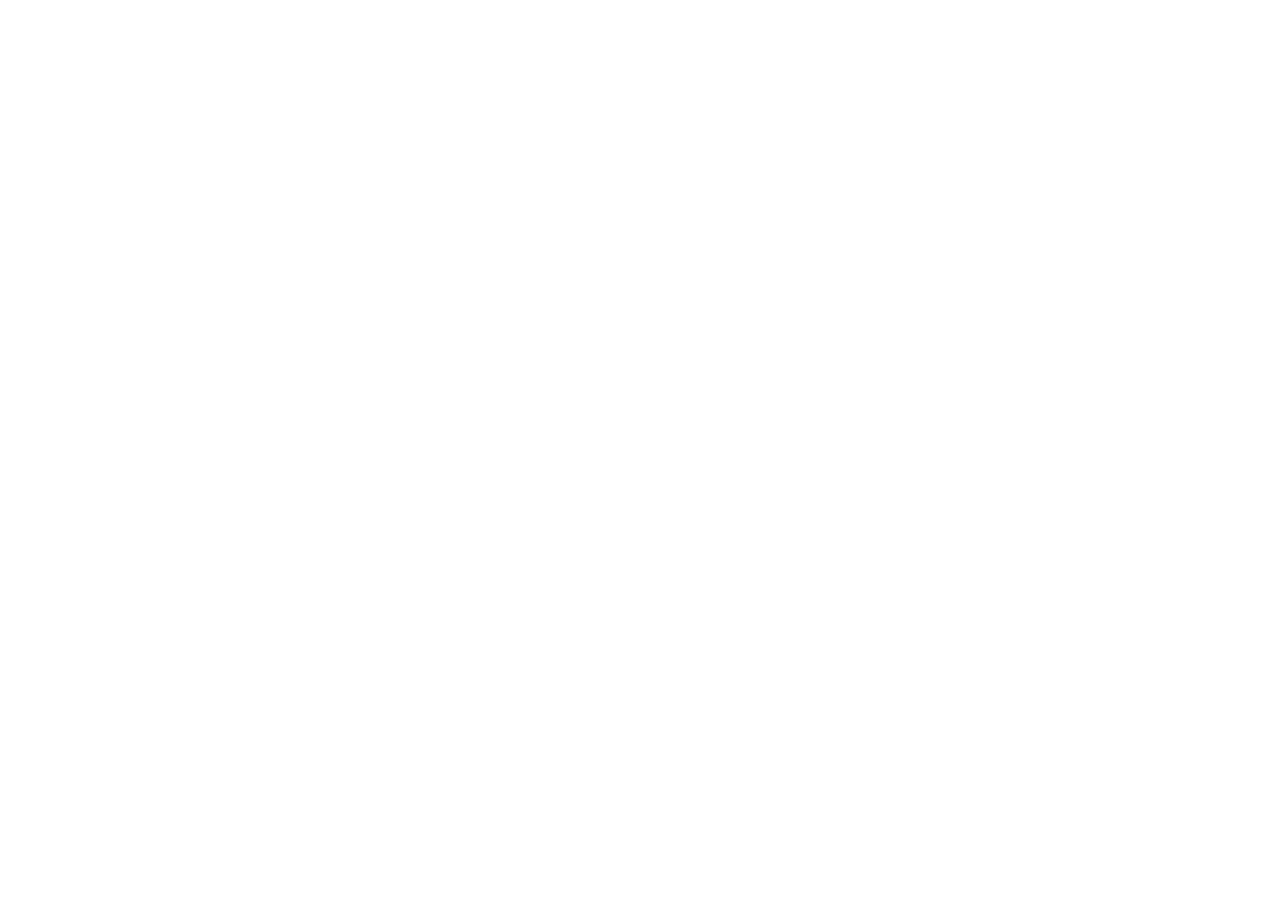
==== index.html @ f280236f "first commit" ====
<!DOCTYPE html>
<html lang="en">

<head>
	<meta charset="UTF-8">
	<meta http-equiv="X-UA-Compatible" content="IE=edge">
	<meta name="viewport" content="width=device-width, initial-scale=1.0">
	<title>Document</title>
</head>

<body>

</body>

</html>
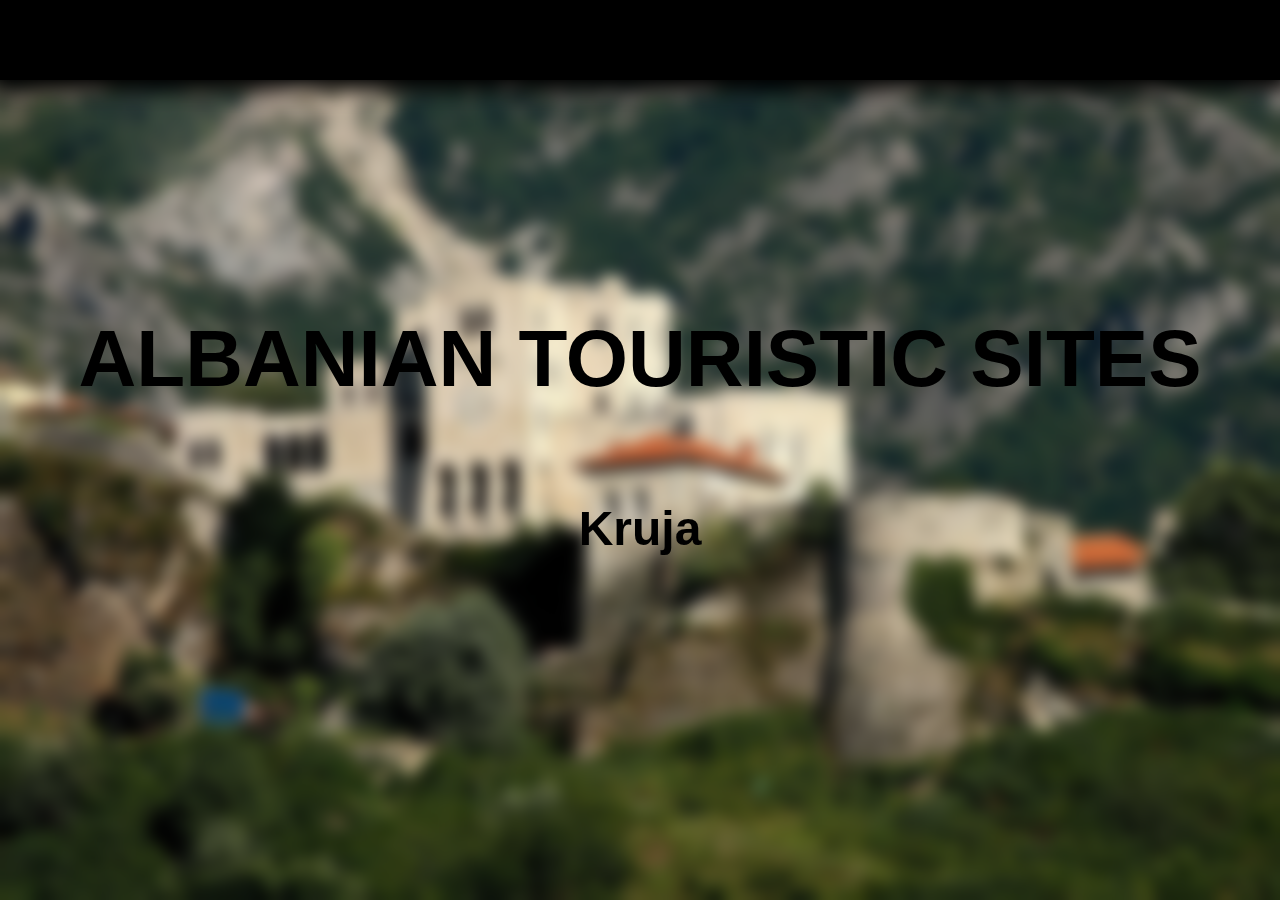
==== commit 3688eac8: "homepage setup" ====
--- a/index.html
+++ b/index.html
@@ -6,10 +6,62 @@
 	<meta http-equiv="X-UA-Compatible" content="IE=edge">
 	<meta name="viewport" content="width=device-width, initial-scale=1.0">
 	<title>Document</title>
+	<link rel="stylesheet" href="style.css">
 </head>
 
 <body>
-
+	<header>
+	</header>
+	<main>
+		<section id="hero" class="hero">
+			<div class="container">
+				<div class="text-back-blur">
+					<h1>ALBANIAN TOURISTIC SITES</h1>
+					<h3>Kruja</h3>
+				</div>
+			</div>
+		</section>
+		<section id="popular" class="most-popular">
+			<div class="container">
+					<div class="content">
+						<h2>
+							Most Popular
+						</h2>
+						<div class="popular-cards">
+							<div class="card">
+								<img src="/assests/images/kruja-1.jpg" alt="">
+								<h4>Kruja</h4>
+								<p>Lorem ipsum dolor sit amet consectetur adipisicing elit. Quam, culpa.</p>
+								<button>Details</button>
+							</div>
+							<div class="card">
+								<img src="/assests/images/kruja-1.jpg" alt="">
+								<h4>Kruja</h4>
+								<p>Lorem ipsum dolor sit amet consectetur adipisicing elit. Quam, culpa.</p>
+								<button>Details</button>
+							</div>
+							<div class="card">
+								<img src="/assests/images/kruja-1.jpg" alt="">
+								<h4>Kruja</h4>
+								<p>Lorem ipsum dolor sit amet consectetur adipisicing elit. Quam, culpa.</p>
+								<button>Details</button>
+							</div>
+						
+						</div>
+					</div>
+			</div>
+		</section>
+		<section id="about" class="about">
+			<div class="container">
+				<div class="content">
+					<h2>Big Title</h2>
+					<p>Lorem ipsum dolor sit amet consectetur, adipisicing elit. Minima praesentium ipsum nisi est quis? A earum doloribus
+						quia minus facilis, temporibus eius possimus pariatur ullam molestiae alias iste, perspiciatis fuga!</p>
+					<button>More</button>
+				</div>
+			</div>
+		</section>
+	</main>
 </body>
 
 </html>--- a/style.css
+++ b/style.css
@@ -0,0 +1,114 @@
+*{
+	margin: 0;
+	padding: 0;
+	box-sizing: border-box;
+}
+
+body{
+	font-family: sans-serif;
+	color: #e0e0e0;
+	background-color: #0f0f0f;
+
+}
+p{
+	font-size: 1.2rem;
+	margin-bottom: 1.2rem;
+}
+
+h1{
+	font-size: 5rem;
+	padding: 1rem 2rem;
+	margin-bottom: 5rem;
+}
+h2{
+	font-size: 4rem;
+	margin-bottom: 4rem;
+}
+h3{
+	font-size: 3rem;
+	margin-bottom: 3rem;
+}
+h4{
+	font-size: 2rem;
+	margin-bottom: 2rem;
+}
+header{
+	position: sticky;
+	top: 0;
+	height: 80px;
+	background: rgb(0,0,0);
+	box-shadow: 0px 0px 20px 10px #000;
+	z-index: 1;
+}
+main{
+	height: 100vh;
+	margin-top: -80px;
+	overflow-y: scroll;
+	scroll-snap-type: y mandatory;
+}
+/* Width */
+main::-webkit-scrollbar {
+	width: 3px;
+}
+/* Track */
+::-webkit-scrollbar-track {
+	background: transparent;
+}
+
+/* Handle */
+::-webkit-scrollbar-thumb {
+	background: rgb(0, 0, 0);
+}
+
+
+
+section{
+	height: 100vh;
+	background-color: #00000008;
+	background-blend-mode: overlay;
+	scroll-snap-align: start;
+
+}
+.container{
+	width: 100%;
+	height: 100%;
+	backdrop-filter: blur(8px);
+	display: grid;
+	place-items: center;
+	text-align: center;
+}
+.hero{
+	background-image: url('/assests/images/Kruja-Castle.jpg');
+	background-size: cover;
+	background-repeat: none;
+}
+.hero h1,
+.hero h3{
+	color: #000;
+}
+.text-back-blur{
+	backdrop-filter: blur(2px);
+	border-radius: 50px;
+	box-shadow: inset 0px 0px 10px 10px transparent;
+}
+
+.popular-cards{
+	display: grid;
+	grid-template-columns: repeat(3, 40ch);
+	gap: 3rem;
+	filter: none;
+}
+.card img{
+width: 100%;}
+.card p{
+	width: 35ch;
+}
+.about{
+	background-image: url("/assests/images/albania.jpg");
+	background-size: cover;
+	background-repeat: none;
+}
+
+.about p{
+	width: 70ch;
+}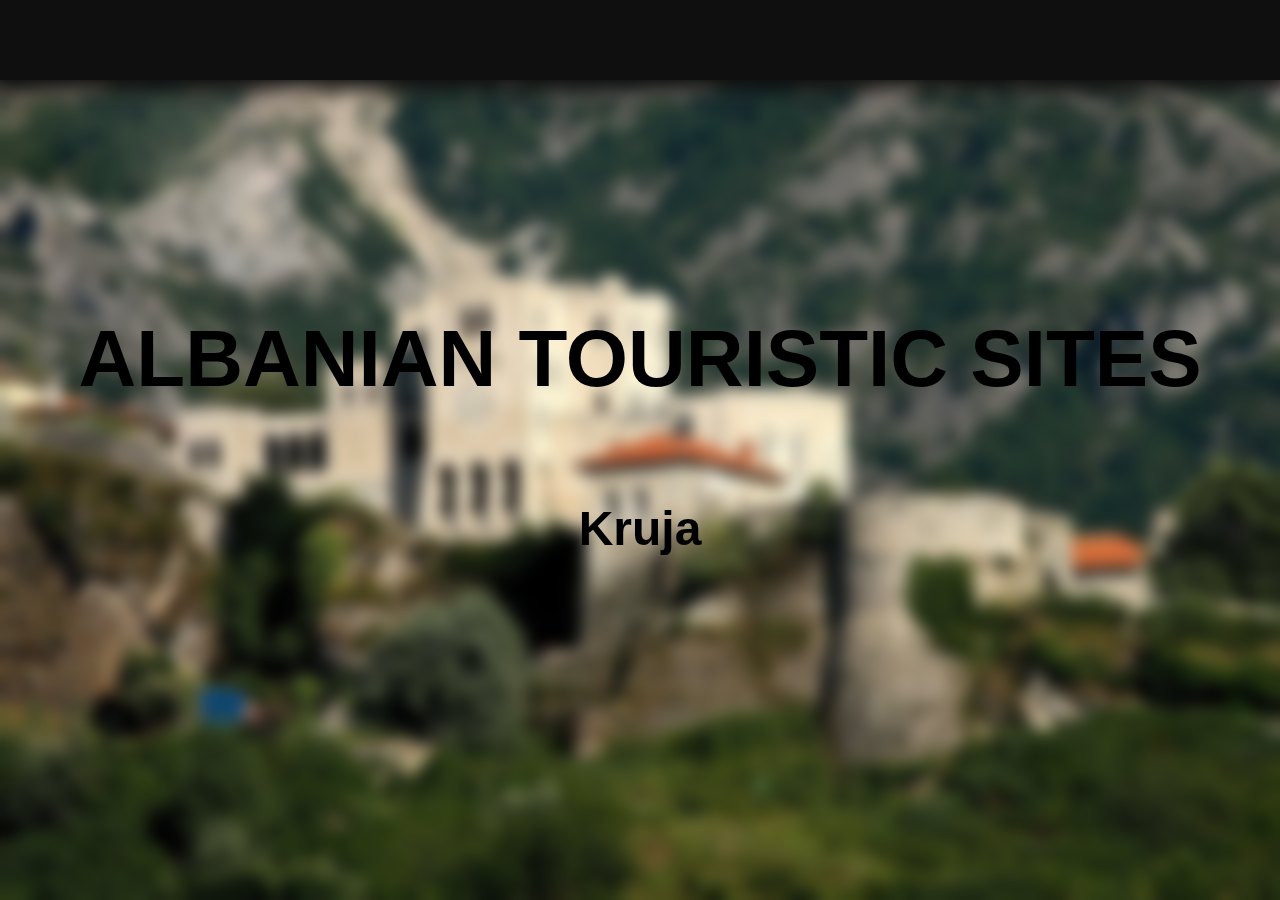
==== commit 4e5796db: "Added places page" ====
--- a/index.html
+++ b/index.html
@@ -2,66 +2,65 @@
 <html lang="en">
 
 <head>
-	<meta charset="UTF-8">
-	<meta http-equiv="X-UA-Compatible" content="IE=edge">
-	<meta name="viewport" content="width=device-width, initial-scale=1.0">
-	<title>Document</title>
-	<link rel="stylesheet" href="style.css">
+    <meta charset="UTF-8">
+    <meta http-equiv="X-UA-Compatible" content="IE=edge">
+    <meta name="viewport" content="width=device-width, initial-scale=1.0">
+    <title>Document</title>
+    <link rel="stylesheet" href="style.css">
 </head>
 
 <body>
-	<header>
-	</header>
-	<main>
-		<section id="hero" class="hero">
-			<div class="container">
-				<div class="text-back-blur">
-					<h1>ALBANIAN TOURISTIC SITES</h1>
-					<h3>Kruja</h3>
-				</div>
-			</div>
-		</section>
-		<section id="popular" class="most-popular">
-			<div class="container">
-					<div class="content">
-						<h2>
-							Most Popular
-						</h2>
-						<div class="popular-cards">
-							<div class="card">
-								<img src="/assests/images/kruja-1.jpg" alt="">
-								<h4>Kruja</h4>
-								<p>Lorem ipsum dolor sit amet consectetur adipisicing elit. Quam, culpa.</p>
-								<button>Details</button>
-							</div>
-							<div class="card">
-								<img src="/assests/images/kruja-1.jpg" alt="">
-								<h4>Kruja</h4>
-								<p>Lorem ipsum dolor sit amet consectetur adipisicing elit. Quam, culpa.</p>
-								<button>Details</button>
-							</div>
-							<div class="card">
-								<img src="/assests/images/kruja-1.jpg" alt="">
-								<h4>Kruja</h4>
-								<p>Lorem ipsum dolor sit amet consectetur adipisicing elit. Quam, culpa.</p>
-								<button>Details</button>
-							</div>
-						
-						</div>
-					</div>
-			</div>
-		</section>
-		<section id="about" class="about">
-			<div class="container">
-				<div class="content">
-					<h2>Big Title</h2>
-					<p>Lorem ipsum dolor sit amet consectetur, adipisicing elit. Minima praesentium ipsum nisi est quis? A earum doloribus
-						quia minus facilis, temporibus eius possimus pariatur ullam molestiae alias iste, perspiciatis fuga!</p>
-					<button>More</button>
-				</div>
-			</div>
-		</section>
-	</main>
+    <header>
+    </header>
+    <main class="home">
+        <section id="hero" class="hero">
+            <div class="container">
+                <div class="text-back-blur">
+                    <h1>ALBANIAN TOURISTIC SITES</h1>
+                    <h3>Kruja</h3>
+                </div>
+            </div>
+        </section>
+        <section id="popular" class="most-popular">
+            <div class="container">
+                <div class="content">
+                    <h2>
+                        Most Popular
+                    </h2>
+                    <div class="popular-cards">
+                        <div class="card">
+                            <div class="img-container"><img src="/assests/images/kruja-1.jpg" alt=""></div>
+                            <h4>Kruja</h4>
+                            <p>Lorem ipsum dolor sit amet consectetur adipisicing elit. Quam, culpa.</p>
+                            <button>Details</button>
+                        </div>
+                        <div class="card">
+                            <div class="img-container"><img src="/assests/images/kruja-1.jpg" alt=""></div>
+                            <h4>Kruja</h4>
+                            <p>Lorem ipsum dolor sit amet consectetur adipisicing elit. Quam, culpa.</p>
+                            <button>Details</button>
+                        </div>
+                        <div class="card">
+                            <div class="img-container"><img src="/assests/images/kruja-1.jpg" alt=""></div>
+                            <h4>Kruja</h4>
+                            <p>Lorem ipsum dolor sit amet consectetur adipisicing elit. Quam, culpa.</p>
+                            <button>Details</button>
+                        </div>
+
+                    </div>
+                </div>
+            </div>
+        </section>
+        <section id="about" class="about">
+            <div class="container">
+                <div class="content">
+                    <h2>Big Title</h2>
+                    <p>Lorem ipsum dolor sit amet consectetur, adipisicing elit. Minima praesentium ipsum nisi est quis? A earum doloribus quia minus facilis, temporibus eius possimus pariatur ullam molestiae alias iste, perspiciatis fuga!</p>
+                    <button>More</button>
+                </div>
+            </div>
+        </section>
+    </main>
 </body>
 
 </html>--- a/style.css
+++ b/style.css
@@ -1,114 +1,181 @@
-*{
-	margin: 0;
-	padding: 0;
-	box-sizing: border-box;
+* {
+    margin: 0;
+    padding: 0;
+    box-sizing: border-box;
 }
 
-body{
-	font-family: sans-serif;
-	color: #e0e0e0;
-	background-color: #0f0f0f;
-
-}
-p{
-	font-size: 1.2rem;
-	margin-bottom: 1.2rem;
+body {
+    font-family: sans-serif;
+    color: #e0e0e0;
+    background-color: #0f0f0f;
 }
 
-h1{
-	font-size: 5rem;
-	padding: 1rem 2rem;
-	margin-bottom: 5rem;
-}
-h2{
-	font-size: 4rem;
-	margin-bottom: 4rem;
-}
-h3{
-	font-size: 3rem;
-	margin-bottom: 3rem;
-}
-h4{
-	font-size: 2rem;
-	margin-bottom: 2rem;
-}
-header{
-	position: sticky;
-	top: 0;
-	height: 80px;
-	background: rgb(0,0,0);
-	box-shadow: 0px 0px 20px 10px #000;
-	z-index: 1;
-}
-main{
-	height: 100vh;
-	margin-top: -80px;
-	overflow-y: scroll;
-	scroll-snap-type: y mandatory;
-}
-/* Width */
-main::-webkit-scrollbar {
-	width: 3px;
-}
-/* Track */
-::-webkit-scrollbar-track {
-	background: transparent;
+p {
+    font-size: 1.2rem;
+    margin-bottom: 1.2rem;
 }
 
-/* Handle */
-::-webkit-scrollbar-thumb {
-	background: rgb(0, 0, 0);
+h1 {
+    font-size: 5rem;
+    padding: 1rem 2rem;
+    margin-bottom: 5rem;
+}
+
+h2 {
+    font-size: 4rem;
+    margin-bottom: 4rem;
+}
+
+h3 {
+    font-size: 3rem;
+    margin-bottom: 3rem;
+}
+
+h4 {
+    font-size: 2rem;
+    margin-bottom: 2rem;
+}
+
+header {
+    position: sticky;
+    top: 0;
+    height: 80px;
+    background-color: #0f0f0f;
+    box-shadow: 0px 0px 20px 10px #0f0f0f;
+    z-index: 1;
+}
+
+main {
+    height: 100vh;
+    margin-top: -80px;
+    overflow-y: scroll;
+    scroll-snap-type: y mandatory;
 }
 
 
+/* Width */
 
-section{
-	height: 100vh;
-	background-color: #00000008;
-	background-blend-mode: overlay;
-	scroll-snap-align: start;
-
-}
-.container{
-	width: 100%;
-	height: 100%;
-	backdrop-filter: blur(8px);
-	display: grid;
-	place-items: center;
-	text-align: center;
-}
-.hero{
-	background-image: url('/assests/images/Kruja-Castle.jpg');
-	background-size: cover;
-	background-repeat: none;
-}
-.hero h1,
-.hero h3{
-	color: #000;
-}
-.text-back-blur{
-	backdrop-filter: blur(2px);
-	border-radius: 50px;
-	box-shadow: inset 0px 0px 10px 10px transparent;
+main::-webkit-scrollbar {
+    width: 3px;
 }
 
-.popular-cards{
-	display: grid;
-	grid-template-columns: repeat(3, 40ch);
-	gap: 3rem;
-	filter: none;
-}
-.card img{
-width: 100%;}
-.card p{
-	width: 35ch;
-}
-.about{
-	background-image: url("/assests/images/albania.jpg");
-	background-size: cover;
-	background-repeat: none;
+
+/* Track */
+
+::-webkit-scrollbar-track {
+    background: transparent;
 }
 
-.about p{
-	width: 70ch;
+
+/* Handle */
+
+::-webkit-scrollbar-thumb {
+    background: rgb(0, 0, 0);
+}
+
+section {
+    height: 100vh;
+    background-blend-mode: overlay;
+    scroll-snap-align: start;
+}
+
+.container {
+    width: 100%;
+    height: 100%;
+    backdrop-filter: blur(8px);
+    display: grid;
+    place-items: center;
+    text-align: center;
+}
+
+.hero {
+    background-image: url('/assests/images/Kruja-Castle.jpg');
+    background-size: cover;
+    background-repeat: none;
+}
+
+.hero h1,
+.hero h3 {
+    color: #000;
+}
+
+.text-back-blur {
+    backdrop-filter: blur(2px);
+    border-radius: 50px;
+    box-shadow: inset 0px 0px 10px 10px transparent;
+}
+
+.popular-cards {
+    display: grid;
+    grid-template-columns: repeat(3, 40ch);
+    gap: 3rem;
+    filter: none;
+}
+
+.img-container img {
+    width: 100%;
+    transition: all .3s ease-in-out;
+}
+
+.img-container {
+    overflow: hidden;
+    border-radius: 5px;
+    margin-bottom: 1rem;
+}
+
+.img-container:hover img {
+    transform: scale(1.2);
+}
+
+.card p {
+    width: 35ch;
+}
+
+.about {
+    background-image: url("/assests/images/albania.jpg");
+    background-size: cover;
+    background-repeat: none;
+}
+
+.about p {
+    width: 70ch;
+}
+
+.places section {
+    padding: 6rem 0;
+    background-blend-mode: overlay;
+    scroll-snap-align: start;
+}
+
+.places .hero {
+    height: 100vh;
+    padding: 0;
+}
+
+.places .container {
+    padding: 0 4rem;
+}
+
+.places .container .content {
+    display: grid;
+    grid-template-columns: 1fr 1fr;
+    gap: 50px;
+}
+
+.places .reverse .img-container {
+    order: 1;
+}
+
+.places .img-container img {
+    width: 100%;
+}
+
+.text {
+    display: grid;
+    place-items: center;
+}
+
+.text p {
+    width: 40ch;
+    line-height: 1.3;
 }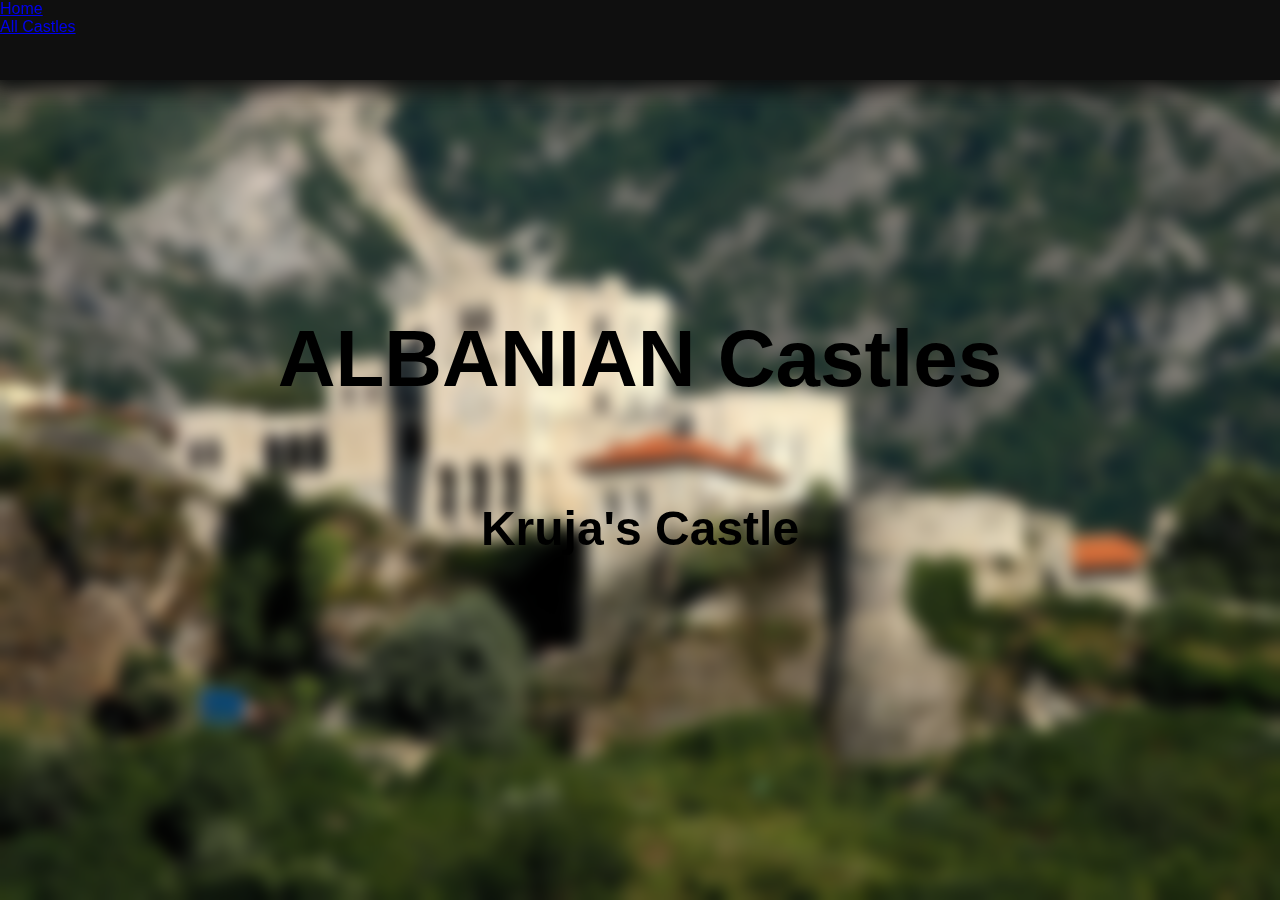
==== commit bd4c5570: "added single page template" ====
--- a/index.html
+++ b/index.html
@@ -5,19 +5,31 @@
     <meta charset="UTF-8">
     <meta http-equiv="X-UA-Compatible" content="IE=edge">
     <meta name="viewport" content="width=device-width, initial-scale=1.0">
-    <title>Document</title>
+    <title>Home</title>
     <link rel="stylesheet" href="style.css">
 </head>
 
 <body>
     <header>
+        <nav>
+            <menu>
+                <ul>
+                    <li>
+                        <a href="/">Home</a>
+                    </li>
+                    <li>
+                        <a href="castles.html" class="active">All Castles</a>
+                    </li>
+                </ul>
+            </menu>
+        </nav>
     </header>
     <main class="home">
         <section id="hero" class="hero">
             <div class="container">
                 <div class="text-back-blur">
-                    <h1>ALBANIAN TOURISTIC SITES</h1>
-                    <h3>Kruja</h3>
+                    <h1>ALBANIAN Castles</h1>
+                    <h3>Kruja's Castle</h3>
                 </div>
             </div>
         </section>
--- a/style.css
+++ b/style.css
@@ -77,6 +77,7 @@
     height: 100vh;
     background-blend-mode: overlay;
     scroll-snap-align: start;
+    overflow: hidden;
 }
 
 .container {
@@ -170,7 +171,7 @@
     width: 100%;
 }
 
-.text {
+.text-container {
     display: grid;
     place-items: center;
 }
@@ -178,4 +179,47 @@
 .text p {
     width: 40ch;
     line-height: 1.3;
+}
+
+.single .content {
+    width: 100%;
+    height: 100vh;
+    display: grid;
+    grid-template-columns: 1fr 1fr;
+}
+
+.single .img-container {
+    width: 100%;
+    height: 100%;
+    background-image: url("/assests/images/kruja-1.jpg");
+    background-size: cover;
+    background-position: center;
+    background-repeat: no-repeat;
+    filter: blur(8px);
+    overflow: hidden;
+    display: grid;
+    place-items: center;
+}
+
+.single .img-container img {
+    width: 200%;
+    height: 200%;
+    opacity: 0;
+    border-radius: 5px;
+}
+
+.single .img-container:hover {
+    background: none;
+    filter: none;
+}
+
+.single .img-container:hover img {
+    width: 70%;
+    height: auto;
+    opacity: 1;
+    transition: all .3s ease-in-out;
+}
+
+.single .reverse .img-container {
+    order: 1;
 }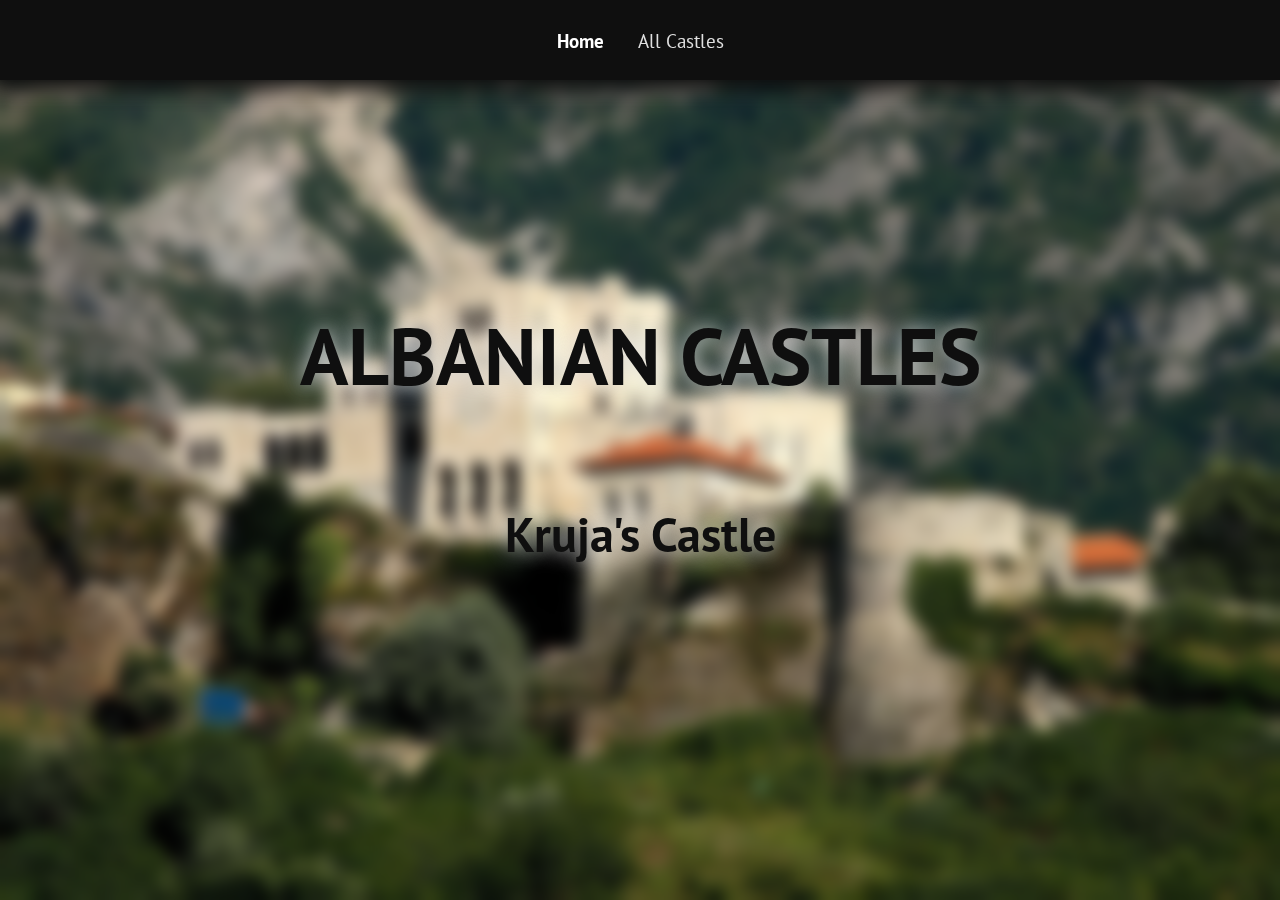
==== commit 1427ce4e: "finished Kruja page" ====
--- a/index.html
+++ b/index.html
@@ -15,20 +15,20 @@
             <menu>
                 <ul>
                     <li>
-                        <a href="/">Home</a>
+                        <a href="/" class="active">Home</a>
                     </li>
                     <li>
-                        <a href="castles.html" class="active">All Castles</a>
+                        <a href="castles.html">All Castles</a>
                     </li>
                 </ul>
             </menu>
         </nav>
     </header>
     <main class="home">
-        <section id="hero" class="hero">
+        <section id="hero" class="hero black-text">
             <div class="container">
                 <div class="text-back-blur">
-                    <h1>ALBANIAN Castles</h1>
+                    <h1>ALBANIAN CASTLES</h1>
                     <h3>Kruja's Castle</h3>
                 </div>
             </div>
@@ -41,29 +41,46 @@
                     </h2>
                     <div class="popular-cards">
                         <div class="card">
-                            <div class="img-container"><img src="/assests/images/kruja-1.jpg" alt=""></div>
+                            <div class="img-container">
+                                <a href="/kruja.html">
+                                    <img src="/assests/images/kruja-1.jpg" alt="">
+                                </a>
+                            </div>
                             <h4>Kruja</h4>
-                            <p>Lorem ipsum dolor sit amet consectetur adipisicing elit. Quam, culpa.</p>
-                            <button>Details</button>
+                            <p>
+                                The Krujë castle (Albanian: Kalaja e Krujës) is a castle in the city of Krujë, Albania and the center of Skanderbeg's rebellion against the Ottoman Empire.
+                            </p>
+                            <button><a href="/kruja.html">Details</a></button>
                         </div>
                         <div class="card">
-                            <div class="img-container"><img src="/assests/images/kruja-1.jpg" alt=""></div>
-                            <h4>Kruja</h4>
-                            <p>Lorem ipsum dolor sit amet consectetur adipisicing elit. Quam, culpa.</p>
-                            <button>Details</button>
+                            <div class="img-container">
+                                <a href="/rozafa.html">
+                                    <img src="/assests/images/kruja-1.jpg" alt="">
+                                </a>
+                            </div>
+                            <h4>Rozafa Castle</h4>
+                            <p>
+                                <p>Rozafa Castle (Albanian: Kalaja e Rozafës), also known as the Shkodër Castle (Albanian: Kalaja e Shkodrës) is a castle near the city of Shkodër, in northwestern Albania. </p>
+                            </p>
+                            <button><a href="/rozafa.html">Details</a></button>
+
                         </div>
                         <div class="card">
-                            <div class="img-container"><img src="/assests/images/kruja-1.jpg" alt=""></div>
-                            <h4>Kruja</h4>
+                            <div class="img-container">
+                                <a href="/lezha.html">
+                                    <img src="/assests/images/kruja-1.jpg" alt="">
+                                </a>
+                            </div>
+                            <h4>Lezha's Castle</h4>
                             <p>Lorem ipsum dolor sit amet consectetur adipisicing elit. Quam, culpa.</p>
-                            <button>Details</button>
+                            <button><a href="/lezha.html">Details</a></button>
                         </div>
 
                     </div>
                 </div>
             </div>
         </section>
-        <section id="about" class="about">
+        <section id="about" class="about black-text">
             <div class="container">
                 <div class="content">
                     <h2>Big Title</h2>
--- a/style.css
+++ b/style.css
@@ -1,3 +1,4 @@
+@import url('https://fonts.googleapis.com/css2?family=PT+Sans:ital,wght@0,400;0,700;1,400;1,700&display=swap');
 * {
     margin: 0;
     padding: 0;
@@ -8,11 +9,16 @@
     font-family: sans-serif;
     color: #e0e0e0;
     background-color: #0f0f0f;
+    font-family: 'PT Sans', sans-serif;
 }
 
 p {
     font-size: 1.2rem;
     margin-bottom: 1.2rem;
+}
+
+a {
+    font-size: 1.2rem;
 }
 
 h1 {
@@ -43,6 +49,28 @@
     background-color: #0f0f0f;
     box-shadow: 0px 0px 20px 10px #0f0f0f;
     z-index: 1;
+    display: grid;
+    place-items: center;
+}
+
+header ul li {
+    display: inline-block;
+}
+
+header a {
+    color: #e0e0e0;
+    text-decoration: none;
+    padding: 0 15px;
+}
+
+a.active {
+    color: #fff;
+    font-weight: bolder;
+}
+
+header a:hover {
+    color: #fff;
+    font-weight: bolder;
 }
 
 main {
@@ -70,7 +98,7 @@
 /* Handle */
 
 ::-webkit-scrollbar-thumb {
-    background: rgb(0, 0, 0);
+    background: #0f0f0f;
 }
 
 section {
@@ -95,9 +123,13 @@
     background-repeat: none;
 }
 
-.hero h1,
-.hero h3 {
-    color: #000;
+.black-text h1,
+.black-text h2,
+.black-text h3,
+.black-text p {
+    color: #0f0f0f;
+    font-weight: bolder;
+    text-shadow: 0px 0px 20px #e0e0e0;
 }
 
 .text-back-blur {
@@ -176,6 +208,11 @@
     place-items: center;
 }
 
+.text a {
+    color: #e0e0e0;
+    text-decoration: none;
+}
+
 .text p {
     width: 40ch;
     line-height: 1.3;
@@ -191,7 +228,6 @@
 .single .img-container {
     width: 100%;
     height: 100%;
-    background-image: url("/assests/images/kruja-1.jpg");
     background-size: cover;
     background-position: center;
     background-repeat: no-repeat;
@@ -201,6 +237,14 @@
     place-items: center;
 }
 
+.kruja1 {
+    background-image: url("/assests/images/kruja-1.jpg");
+}
+
+.kruja2 {
+    background-image: url("/assests/images/Kruja-Castle.jpg");
+}
+
 .single .img-container img {
     width: 200%;
     height: 200%;
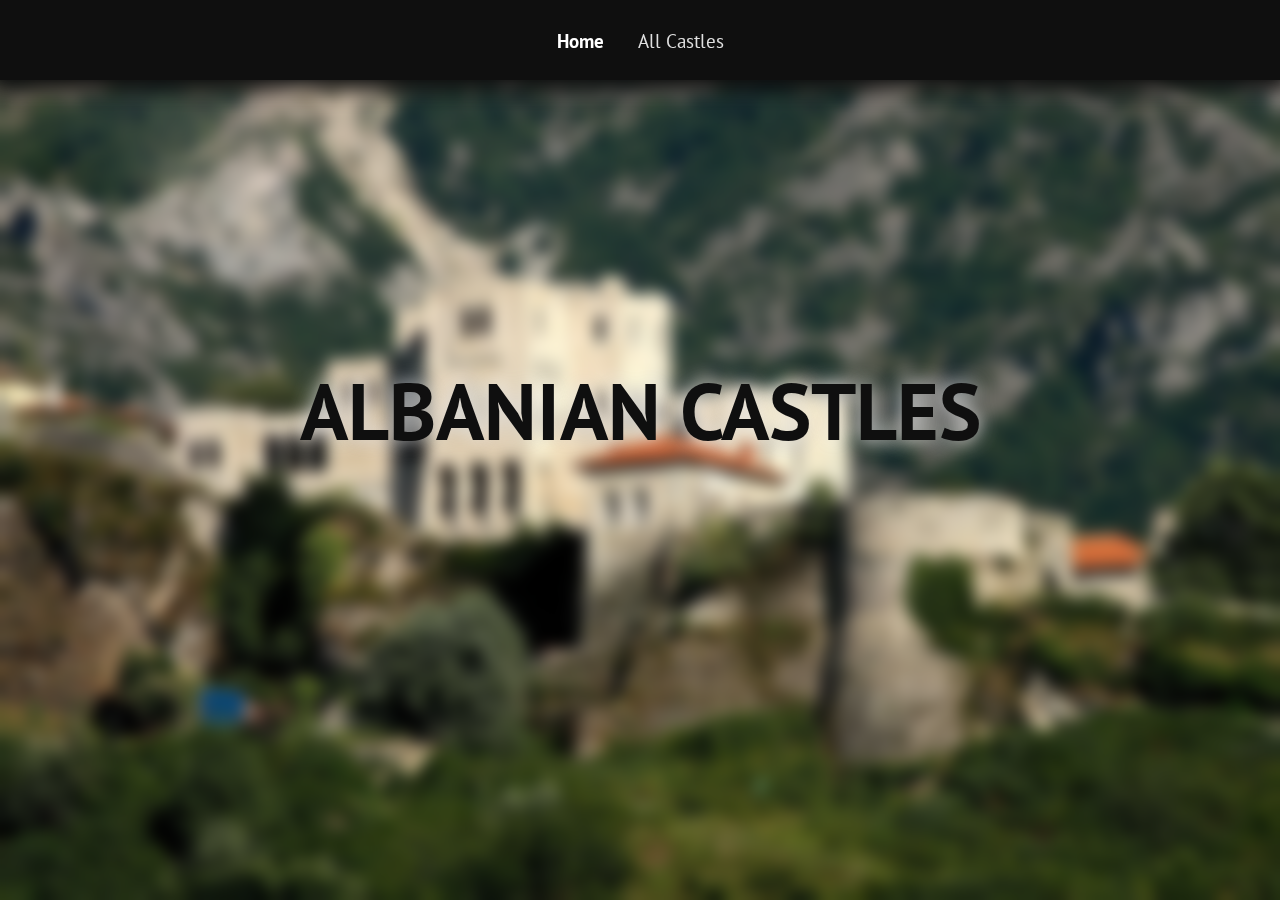
==== commit 402ca9b4: "added some other pages and responsivness" ====
--- a/index.html
+++ b/index.html
@@ -29,7 +29,6 @@
             <div class="container">
                 <div class="text-back-blur">
                     <h1>ALBANIAN CASTLES</h1>
-                    <h3>Kruja's Castle</h3>
                 </div>
             </div>
         </section>
@@ -55,13 +54,11 @@
                         <div class="card">
                             <div class="img-container">
                                 <a href="/rozafa.html">
-                                    <img src="/assests/images/kruja-1.jpg" alt="">
+                                    <img src="/assests/images/rozafa-1.jfif" alt="">
                                 </a>
                             </div>
                             <h4>Rozafa Castle</h4>
-                            <p>
-                                <p>Rozafa Castle (Albanian: Kalaja e Rozafës), also known as the Shkodër Castle (Albanian: Kalaja e Shkodrës) is a castle near the city of Shkodër, in northwestern Albania. </p>
-                            </p>
+                            <p>Rozafa Castle (Albanian: Kalaja e Rozafës), also known as the Shkodër Castle (Albanian: Kalaja e Shkodrës) is a castle near the city of Shkodër, in northwestern Albania. </p>
                             <button><a href="/rozafa.html">Details</a></button>
 
                         </div>
@@ -71,8 +68,9 @@
                                     <img src="/assests/images/kruja-1.jpg" alt="">
                                 </a>
                             </div>
-                            <h4>Lezha's Castle</h4>
-                            <p>Lorem ipsum dolor sit amet consectetur adipisicing elit. Quam, culpa.</p>
+                            <h4>Lezhë Castle</h4>
+                            <p>Lezhë Castle (Albanian:Kalaja e Lezhës) is a castle dominating the city of Lezhë, northern Albania. Its highest point is 186 metres. It is at an elevation of 322 metres.
+                            </p>
                             <button><a href="/lezha.html">Details</a></button>
                         </div>
 
@@ -83,9 +81,8 @@
         <section id="about" class="about black-text">
             <div class="container">
                 <div class="content">
-                    <h2>Big Title</h2>
-                    <p>Lorem ipsum dolor sit amet consectetur, adipisicing elit. Minima praesentium ipsum nisi est quis? A earum doloribus quia minus facilis, temporibus eius possimus pariatur ullam molestiae alias iste, perspiciatis fuga!</p>
-                    <button>More</button>
+                    <h2>Catchphrase</h2>
+                    <p>Coming soon...</p>
                 </div>
             </div>
         </section>
--- a/style.css
+++ b/style.css
@@ -123,6 +123,14 @@
     background-repeat: none;
 }
 
+.rozafa-hero {
+    background-image: url("/assests/images/rozafa-4.jpg");
+}
+
+.lezha-hero {
+    background-image: url("/assests/images/lezha-2.jpg");
+}
+
 .black-text h1,
 .black-text h2,
 .black-text h3,
@@ -162,6 +170,7 @@
 
 .card p {
     width: 35ch;
+    margin: auto;
 }
 
 .about {
@@ -172,6 +181,7 @@
 
 .about p {
     width: 70ch;
+    margin: auto;
 }
 
 .places section {
@@ -213,8 +223,12 @@
     text-decoration: none;
 }
 
+.text a:hover {
+    text-decoration: underline;
+}
+
 .text p {
-    width: 40ch;
+    width: 50ch;
     line-height: 1.3;
 }
 
@@ -245,6 +259,30 @@
     background-image: url("/assests/images/Kruja-Castle.jpg");
 }
 
+.rozafa1 {
+    background-image: url("/assests/images/rozafa-1.jfif");
+}
+
+.rozafa2 {
+    background-image: url("/assests/images/rozafa-2.jfif");
+}
+
+.rozafa3 {
+    background-image: url("/assests/images/rozafa-3.jfif");
+}
+
+.rozafa4 {
+    background-image: url("/assests/images/rozafa-4.jpg");
+}
+
+.lezha1 {
+    background-image: url("/assests/images/lezha-1.jpg");
+}
+
+.lezha2 {
+    background-image: url("/assests/images/lezha-3.jpg");
+}
+
 .single .img-container img {
     width: 200%;
     height: 200%;
@@ -266,4 +304,59 @@
 
 .single .reverse .img-container {
     order: 1;
+}
+
+@media screen and (max-width:1200px) {
+    p {
+        font-size: 0.9rem;
+    }
+    a {
+        font-size: 0.9rem;
+    }
+    h1 {
+        font-size: 3.5rem;
+        padding: 1rem 2rem;
+        margin-bottom: 3.5rem;
+    }
+    h2 {
+        font-size: 2.5rem;
+        margin-bottom: 2.5rem;
+    }
+    h3 {
+        font-size: 2rem;
+        margin-bottom: 2rem;
+    }
+    h4 {
+        font-size: 1.5rem;
+        margin-bottom: 1.5rem;
+    }
+    section.most-popular {
+        height: auto;
+        text-align: center;
+    }
+    .popular-cards {
+        grid-template-columns: auto;
+    }
+    .about p {
+        width: 35ch;
+    }
+    .places .container {
+        padding: 0 1rem;
+    }
+    .places .container .content {
+        display: grid;
+        grid-template-columns: auto;
+    }
+    .img-container {
+        order: 1;
+    }
+    .text-container {
+        margin: 3rem 0;
+    }
+    .text p {
+        width: 40ch;
+    }
+    .single .content {
+        grid-template-columns: auto;
+    }
 }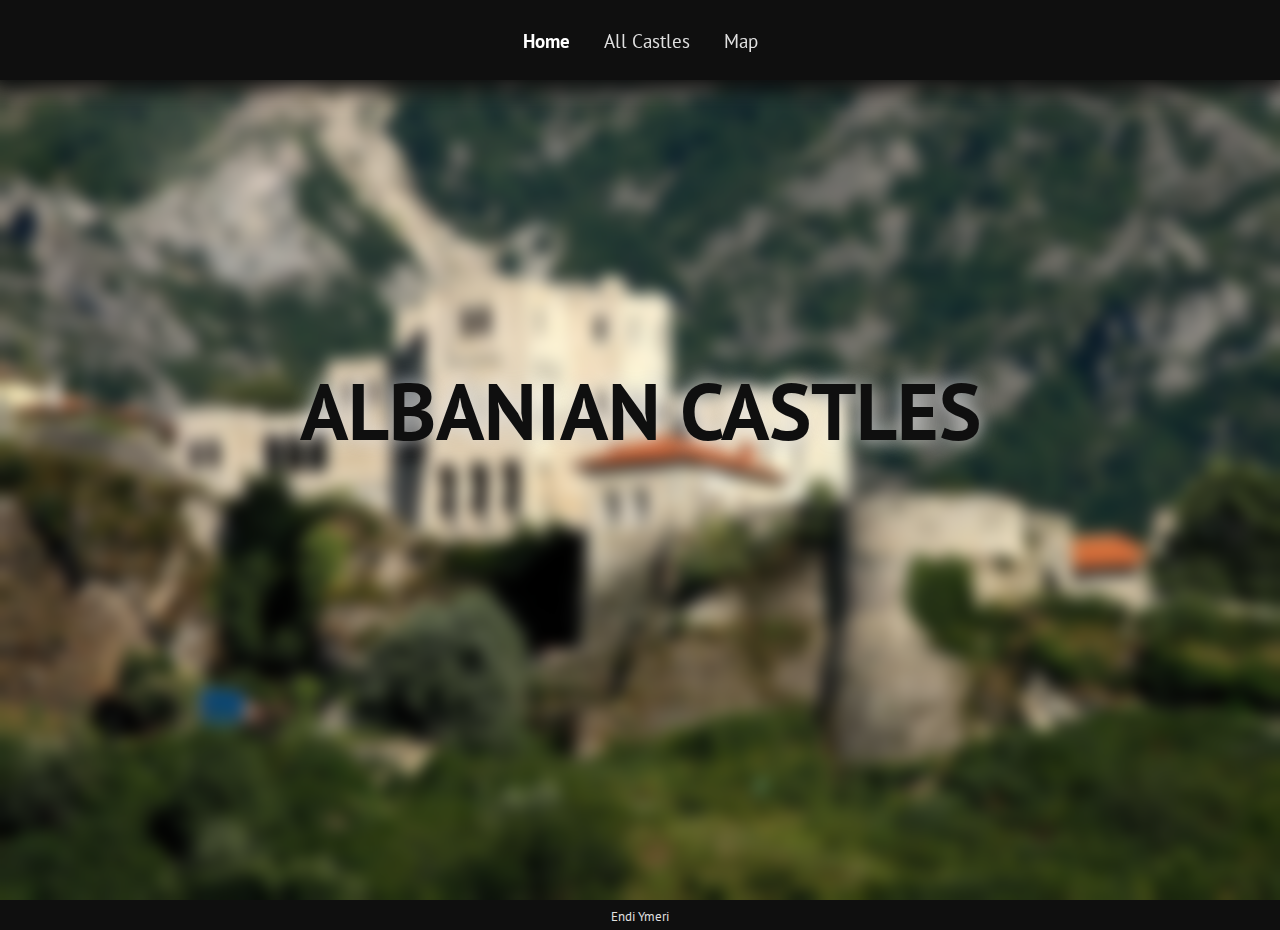
==== commit c8d51f99: "Added map to header" ====
--- a/index.html
+++ b/index.html
@@ -19,6 +19,9 @@
                     </li>
                     <li>
                         <a href="castles.html">All Castles</a>
+                    </li>
+                    <li>
+                        <a href="map.html">Map</a>
                     </li>
                 </ul>
             </menu>
@@ -87,6 +90,11 @@
             </div>
         </section>
     </main>
+    <footer>
+        <div class="copyright">
+            <a href="https://github.com/EndiYmeri" target="_blank">Endi Ymeri</a>
+        </div>
+    </footer>
 </body>
 
 </html>--- a/style.css
+++ b/style.css
@@ -306,6 +306,33 @@
     order: 1;
 }
 
+.map {
+    height: 100vh;
+    padding-top: 80px;
+    display: grid;
+    place-items: center;
+}
+
+.map>svg {
+    transform: scale(2);
+}
+
+#shkoder-area:hover {
+    fill: #0f0f0f;
+}
+
+footer {
+    display: grid;
+    place-items: center;
+    padding: 5px 0;
+}
+
+footer a {
+    font-size: 0.8rem;
+    color: #e0e0e0;
+    text-decoration: none;
+}
+
 @media screen and (max-width:1200px) {
     p {
         font-size: 0.9rem;
@@ -351,7 +378,7 @@
         order: 1;
     }
     .text-container {
-        margin: 3rem 0;
+        margin: 6rem 0 1rem;
     }
     .text p {
         width: 40ch;
